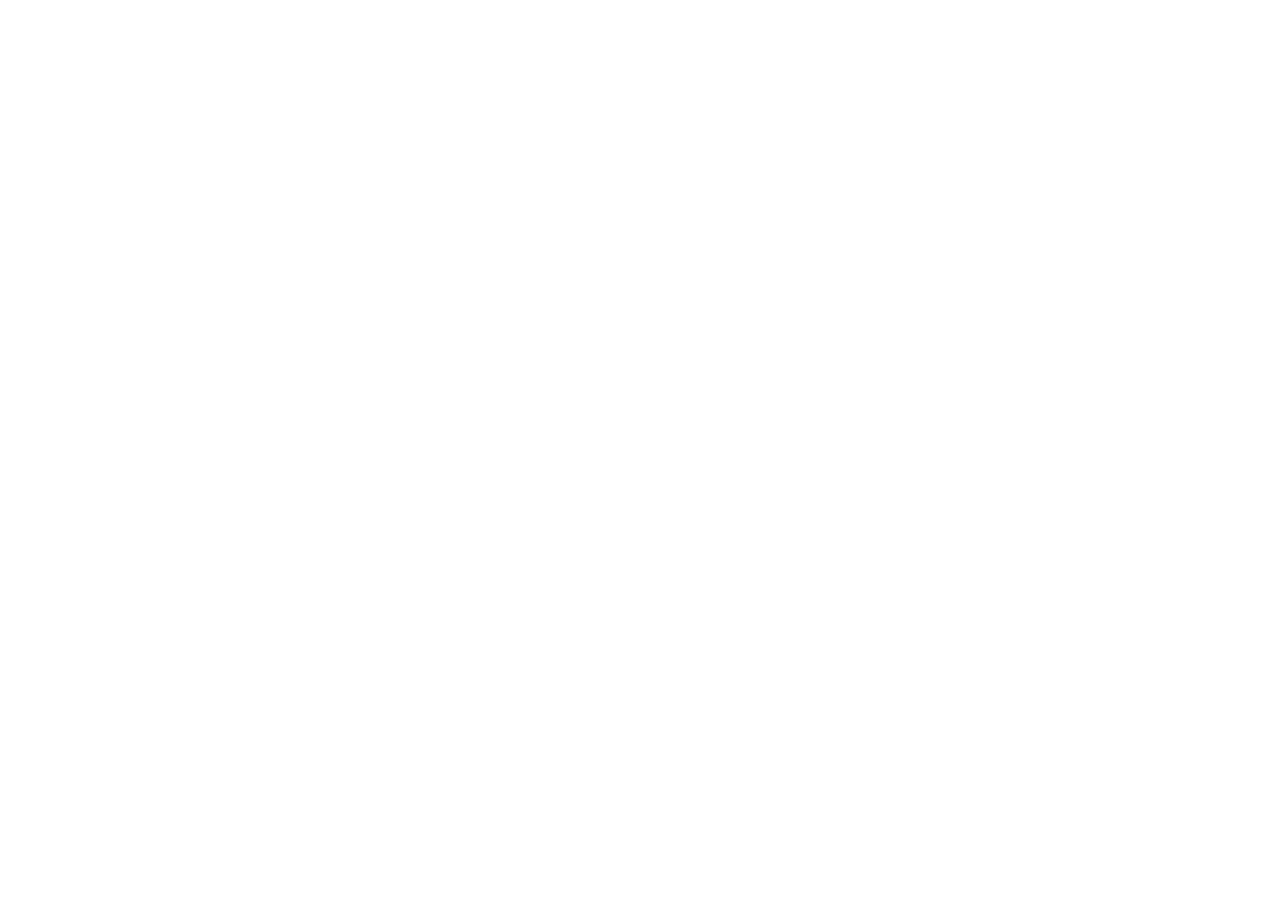
==== public/index.html @ e9b27371 "First commit" ====
<!DOCTYPE html>
<html>
  <head>
    <meta charset="utf-8">
    <meta name="viewport" content="width=device-width, initial-scale=1">
    <title>ROFLEX</title>

    <!-- update the version number as needed -->
    <script defer src="/__/firebase/7.19.1/firebase-app.js"></script>
    <!-- include only the Firebase features as you need -->
    <script defer src="/__/firebase/7.19.1/firebase-auth.js"></script>
    <script defer src="/__/firebase/7.19.1/firebase-firestore.js"></script>
    <script defer src="/__/firebase/7.19.1/firebase-messaging.js"></script>
    <script defer src="/__/firebase/7.19.1/firebase-storage.js"></script>
    <!-- initialize the SDK after all desired features are loaded -->
    <script defer src="/__/firebase/init.js"></script>

    <!-- importing JQuery -->
    <script src="https://ajax.googleapis.com/ajax/libs/jquery/3.5.1/jquery.min.js"></script>

    <!-- importing JavaScript files from js folder-->
    <script src="js/templates.js"></script>
    <script src="js/template.js"></script>
    <script src="js/routes.js"></script>
    <script src="js/router.js"></script>
    <script defer src="js/index.js"></script>

    <!-- importing CSS files from css folder -->

  </head>
  
  <body>
    <div data-router-header id="data-router-header"></div>

    <div data-router-outlet id="data-router-outlet"></div>

    <div data-router-footer id="data-router-footer"></div>
  </body>
</html>
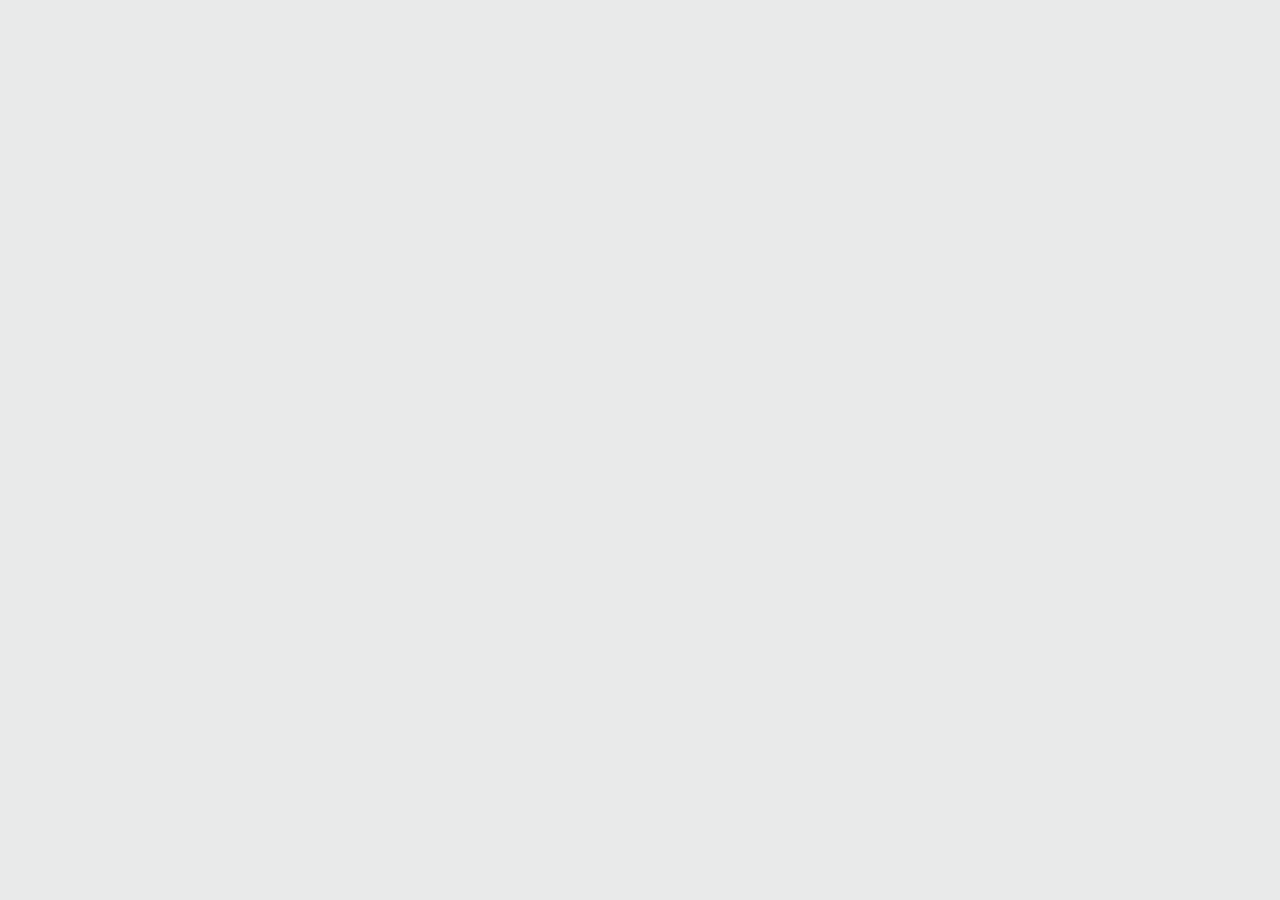
==== commit bbaf3a54: "Phone login" ====
--- a/public/index.html
+++ b/public/index.html
@@ -1,39 +1,43 @@
 <!DOCTYPE html>
 <html>
-  <head>
-    <meta charset="utf-8">
-    <meta name="viewport" content="width=device-width, initial-scale=1">
-    <title>ROFLEX</title>
 
-    <!-- update the version number as needed -->
-    <script defer src="/__/firebase/7.19.1/firebase-app.js"></script>
-    <!-- include only the Firebase features as you need -->
-    <script defer src="/__/firebase/7.19.1/firebase-auth.js"></script>
-    <script defer src="/__/firebase/7.19.1/firebase-firestore.js"></script>
-    <script defer src="/__/firebase/7.19.1/firebase-messaging.js"></script>
-    <script defer src="/__/firebase/7.19.1/firebase-storage.js"></script>
-    <!-- initialize the SDK after all desired features are loaded -->
-    <script defer src="/__/firebase/init.js"></script>
+<head>
+  <meta charset="utf-8">
+  <meta name="viewport" content="width=device-width, initial-scale=1">
+  <title>ROFLEX</title>
 
-    <!-- importing JQuery -->
-    <script src="https://ajax.googleapis.com/ajax/libs/jquery/3.5.1/jquery.min.js"></script>
+  <!-- update the version number as needed -->
+  <script defer src="/__/firebase/7.19.1/firebase-app.js"></script>
+  <!-- include only the Firebase features as you need -->
+  <script defer src="/__/firebase/7.19.1/firebase-auth.js"></script>
+  <script defer src="/__/firebase/7.19.1/firebase-firestore.js"></script>
+  <script defer src="/__/firebase/7.19.1/firebase-messaging.js"></script>
+  <script defer src="/__/firebase/7.19.1/firebase-storage.js"></script>
+  <!-- initialize the SDK after all desired features are loaded -->
+  <script defer src="/__/firebase/init.js"></script>
 
-    <!-- importing JavaScript files from js folder-->
-    <script src="js/templates.js"></script>
-    <script src="js/template.js"></script>
-    <script src="js/routes.js"></script>
-    <script src="js/router.js"></script>
-    <script defer src="js/index.js"></script>
+  <!-- importing JQuery -->
+  <script src="https://ajax.googleapis.com/ajax/libs/jquery/3.5.1/jquery.min.js"></script>
 
-    <!-- importing CSS files from css folder -->
+  <!-- importing JavaScript files from js folder-->
+  <script src="js/templates.js"></script>
+  <script src="js/template.js"></script>
+  <script src="js/routes.js"></script>
+  <script src="js/router.js"></script>
+  <script defer src="js/index.js"></script>
 
-  </head>
-  
-  <body>
-    <div data-router-header id="data-router-header"></div>
+  <!-- importing CSS files from css folder -->
+  <link rel="stylesheet" href="css/app.css">
+  <link rel="stylesheet" href="css/login.css">
 
-    <div data-router-outlet id="data-router-outlet"></div>
+</head>
 
-    <div data-router-footer id="data-router-footer"></div>
-  </body>
-</html>
+<body>
+  <div data-router-header id="data-router-header"></div>
+
+  <div data-router-outlet id="data-router-outlet"></div>
+
+  <div data-router-footer id="data-router-footer"></div>
+</body>
+
+</html>--- a/public/css/app.css
+++ b/public/css/app.css
@@ -0,0 +1,19 @@
+
+/* Change these primary colors */
+:root {
+    --primary-color: #2C4477;  
+    --secondary-color: #ADD8E6;
+    --background-color: #e9eaea;
+  }
+  
+  *{
+      margin: 0;
+      padding: 0;
+      font-size: 1.2rem;
+  }
+  
+  body {
+      background: var(--background-color);
+      font-family: 'Roboto', sans-serif;
+      user-select: none;
+  }--- a/public/css/login.css
+++ b/public/css/login.css
@@ -0,0 +1,19 @@
+.login-form{
+    margin-top: 10%;
+    text-align: center;
+    display:block;
+}
+
+input.login-field{
+    padding: 10px;
+    margin: 10px;
+    border: none;
+    border-bottom: 1px solid black;
+    width: 80%;
+}
+
+.login-but{
+    padding: 10px;
+    margin: 10px;
+    width: 300px;
+}